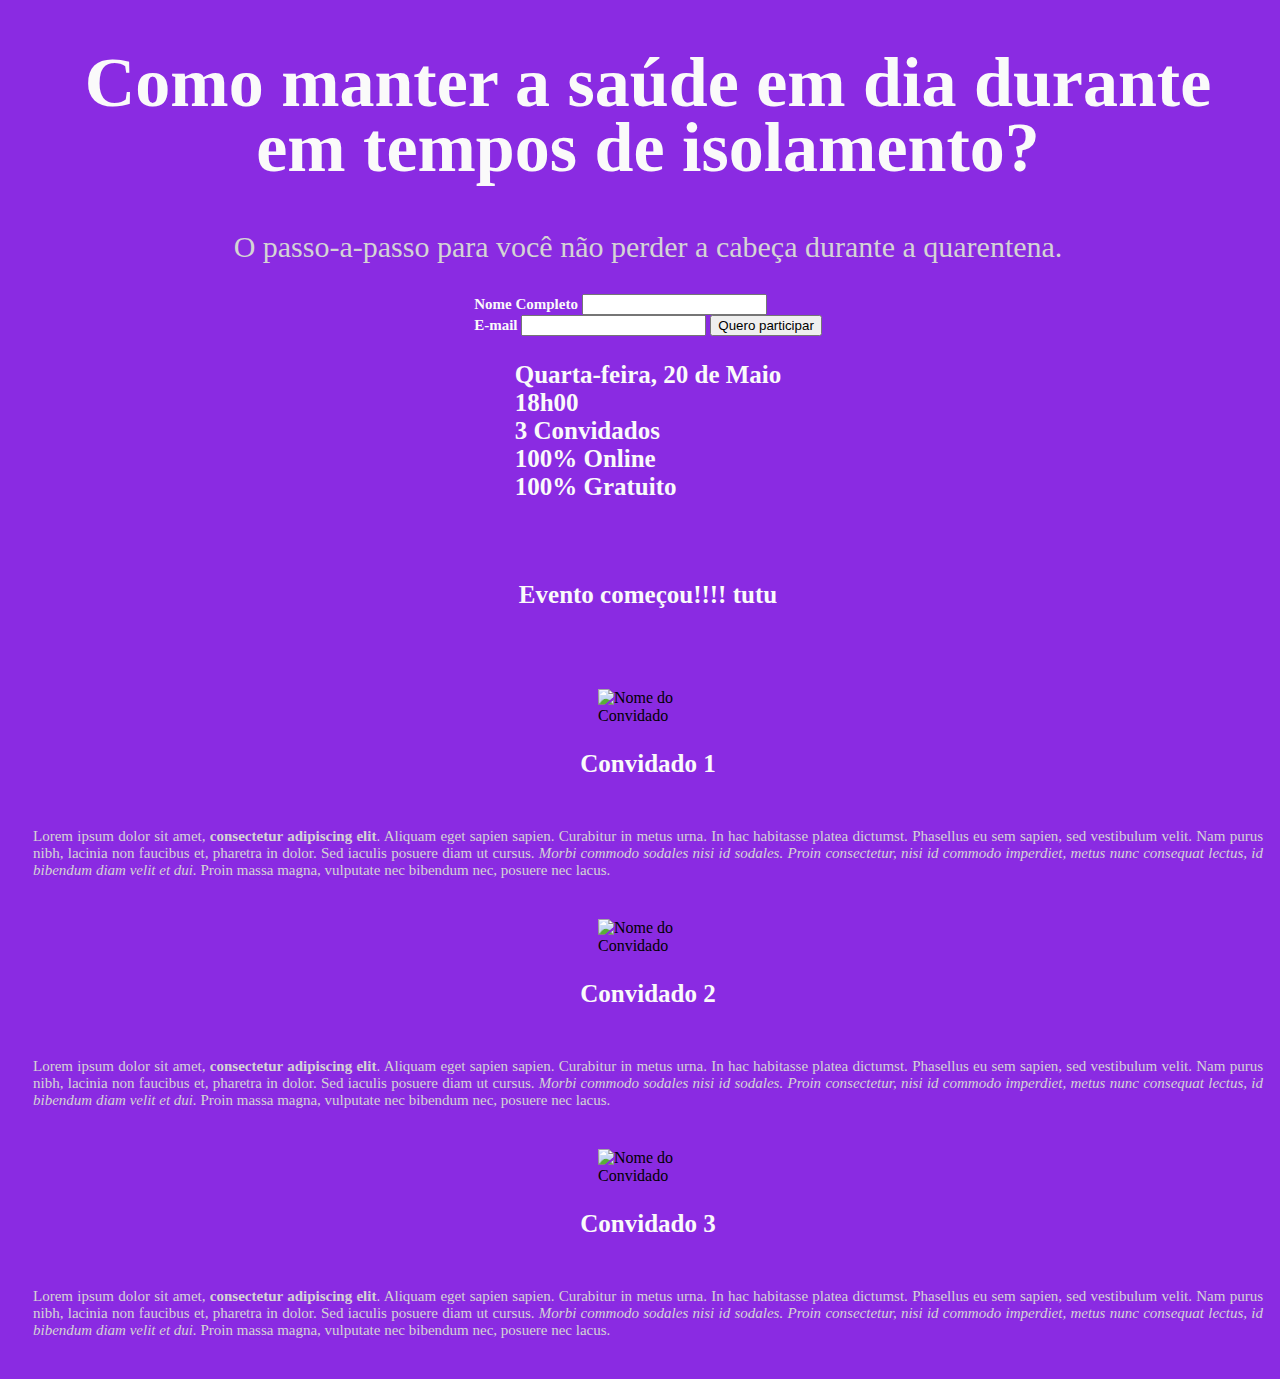
==== index-antigo.html @ 223b81f8 "mudança de nome do arquivo" ====
<!DOCTYPE html>

<html lang="pt-br">

<head>

  <!-- Google Tag Manager -->
  <script>(function (w, d, s, l, i) {
      w[l] = w[l] || []; w[l].push({
        'gtm.start':
          new Date().getTime(), event: 'gtm.js'
      }); var f = d.getElementsByTagName(s)[0],
        j = d.createElement(s), dl = l != 'dataLayer' ? '&l=' + l : ''; j.async = true; j.src =
          'https://www.googletagmanager.com/gtm.js?id=' + i + dl; f.parentNode.insertBefore(j, f);
    })(window, document, 'script', 'dataLayer', 'GTM-NRK6D4T');</script>
  <!-- End Google Tag Manager -->

  <meta charset="UTF-8" />
  <meta name="viewport" content="width=device-width, initial-scale=1.0" />
  <link rel="stylesheet" href="https://stackpath.bootstrapcdn.com/bootstrap/4.5.0/css/bootstrap.min.css"
    integrity="sha384-9aIt2nRpC12Uk9gS9baDl411NQApFmC26EwAOH8WgZl5MYYxFfc+NcPb1dKGj7Sk" crossorigin="anonymous">
  <link rel="stylesheet" type="text/css" href="./src/main.css" />
  <title>Como manter a saúde em dia em tempos de isolamento?</title>

  <!-- Não remover -->
  <script src="js/main.js"></script>

  <script type="text/javascript" src="http://ajax.googleapis.com/ajax/libs/jquery/1.8/jquery.min.js"></script>
</head>

<body>

  <!-- Google Tag Manager (noscript) -->
  <noscript><iframe src="https://www.googletagmanager.com/ns.html?id=GTM-NRK6D4T" height="0" width="0"
      style="display:none;visibility:hidden"></iframe></noscript>
  <!-- End Google Tag Manager (noscript) -->

  <div class="container-fluid">
    <div class="row">
      <div class="col-md-12">
        <h1 id="tituloLive">
          Como manter a saúde em dia durante em tempos de isolamento?
        </h1>
      </div>
    </div>
    <div class="row">
      <div class="col-md-12">
        <h2 id="subtitulo">
          O passo-a-passo para você não perder a cabeça durante a quarentena.
          <h2>
      </div>
    </div>

    <div class="row">
      <div class="col-md-12" id="formulario">
        <form id="form" role="form">
          <div class="form-group">
            <label for="inputNome" id="tituloFormulario">
              Nome Completo
            </label>
            <input name="inputNome" type="text" class="form-control" id="inputNome" />
          </div>

          <label for="inputEmail" id="tituloFormulario">
            E-mail
          </label>
          <input name="inputEmail" type="email" class="form-control" id="inputEmail" />
          <!-- <button type="submit" class="btn btn-primary">
            Quero participar
          </button> -->
          <input class="btn btn-primary" type="submit" value="Quero participar" />
        </form>
      </div>
    </div>
  </div>

  <div class="row">
    <div class="col-md-6">
      <h3 id="infoLive">
        Quarta-feira, 20 de Maio</br>
        18h00</br>
        3 Convidados</br>
        100% Online</br>
        100% Gratuito
      </h3>
    </div>
    <div class="col-md-6" id="contagemRegressiva">
      <!-- CONTAGEM REGRESSIVA AQUI -->
      <time data-end="2020-05-20T18:00:00.401Z" class="counter"></time>
      <script>
        var $counters = [].slice.call(document.querySelectorAll('.counter'));
        timeCounter($counters);
        setInterval(function () {
          timeCounter($counters);
        }, 1000);
      </script>
    </div>
  </div>

  <div class="row">
    <div class="col-md-4">
      <img alt="Nome do Convidado" id="fotoConvidado"
        src="https://www.biography.com/.image/t_share/MTY2MzU3OTcxMTUwODQxNTM1/steve-jobs--david-paul-morrisbloomberg-via-getty-images.jpg" />
      <h3 id="nomeConvidado">
        Convidado 1
      </h3>
      <p id="bioConvidado">
        Lorem ipsum dolor sit amet, <strong>consectetur adipiscing elit</strong>. Aliquam eget sapien sapien. Curabitur
        in metus urna. In hac habitasse platea dictumst. Phasellus eu sem sapien, sed vestibulum velit. Nam purus nibh,
        lacinia non faucibus et, pharetra in dolor. Sed iaculis posuere diam ut cursus. <em>Morbi commodo sodales nisi
          id sodales. Proin consectetur, nisi id commodo imperdiet, metus nunc consequat lectus, id bibendum diam velit
          et dui.</em> Proin massa magna, vulputate nec bibendum nec, posuere nec lacus.
      </p>
    </div>

    <div class="col-md-4">
      <img alt="Nome do Convidado" id="fotoConvidado"
        src="https://www.biography.com/.image/t_share/MTY2MzU3OTcxMTUwODQxNTM1/steve-jobs--david-paul-morrisbloomberg-via-getty-images.jpg" />
      <h3 id="nomeConvidado">
        Convidado 2
      </h3>
      <p id="bioConvidado">
        Lorem ipsum dolor sit amet, <strong>consectetur adipiscing elit</strong>. Aliquam eget sapien sapien. Curabitur
        in metus urna. In hac habitasse platea dictumst. Phasellus eu sem sapien, sed vestibulum velit. Nam purus nibh,
        lacinia non faucibus et, pharetra in dolor. Sed iaculis posuere diam ut cursus. <em>Morbi commodo sodales nisi
          id sodales. Proin consectetur, nisi id commodo imperdiet, metus nunc consequat lectus, id bibendum diam velit
          et dui.</em> Proin massa magna, vulputate nec bibendum nec, posuere nec lacus.
      </p>
    </div>

    <div class="col-md-4">
      <img alt="Nome do Convidado" id="fotoConvidado"
        src="https://www.biography.com/.image/t_share/MTY2MzU3OTcxMTUwODQxNTM1/steve-jobs--david-paul-morrisbloomberg-via-getty-images.jpg" />
      <h3 id="nomeConvidado">
        Convidado 3
      </h3>
      <p id="bioConvidado">
        Lorem ipsum dolor sit amet, <strong>consectetur adipiscing elit</strong>. Aliquam eget sapien sapien. Curabitur
        in metus urna. In hac habitasse platea dictumst. Phasellus eu sem sapien, sed vestibulum velit. Nam purus nibh,
        lacinia non faucibus et, pharetra in dolor. Sed iaculis posuere diam ut cursus. <em>Morbi commodo sodales nisi
          id sodales. Proin consectetur, nisi id commodo imperdiet, metus nunc consequat lectus, id bibendum diam velit
          et dui.</em> Proin massa magna, vulputate nec bibendum nec, posuere nec lacus.
      </p>
    </div>
  </div>
  </div>

  <script src="https://code.jquery.com/jquery-3.5.1.min.js"
    integrity="sha256-9/aliU8dGd2tb6OSsuzixeV4y/faTqgFtohetphbbj0=" crossorigin="anonymous">
    </script>

  <!-- Não remover -->
  <script src="js/main.js"></script>


  <!-- ESTÁ CAUSANDO CONFLITO NO RECURSO DO EMAIL -->
  <!-- <script src="https://code.jquery.com/jquery-3.5.1.slim.min.js"
    integrity="sha384-DfXdz2htPH0lsSSs5nCTpuj/zy4C+OGpamoFVy38MVBnE+IbbVYUew+OrCXaRkfj"
    crossorigin="anonymous"></script> -->
  <script src="https://cdn.jsdelivr.net/npm/popper.js@1.16.0/dist/umd/popper.min.js"
    integrity="sha384-Q6E9RHvbIyZFJoft+2mJbHaEWldlvI9IOYy5n3zV9zzTtmI3UksdQRVvoxMfooAo"
    crossorigin="anonymous"></script>
  <script src="https://stackpath.bootstrapcdn.com/bootstrap/4.5.0/js/bootstrap.min.js"
    integrity="sha384-OgVRvuATP1z7JjHLkuOU7Xw704+h835Lr+6QL9UvYjZE3Ipu6Tp75j7Bh/kR0JKI"
    crossorigin="anonymous"></script>
</body>
---- src/main.css ----
body {
    background-color: blueviolet;
    width: 100%;
}

#tituloLive {
    display: flex;
    align-items: center;
    justify-content: center;
    font-weight: 800;
    color: rgb(250,250,250);
    font-size: 70px;
    text-align: center;
    margin-top: 50px;
    margin-left: 75px;
    margin-right: 75px;
    line-height: 65px;
}

#subtitulo {
    display: flex;
    align-items: center;
    justify-content: center;
    font-weight: 300;
    color: rgb(212, 212, 212);
    font-size: 30px;
    text-align: center;
    margin-top: 50px;
}

#formulario {
    display: flex;
    align-items: center;
    justify-content: center;
    margin-top: 30px;
}

#tituloFormulario {
    font-weight: 600;
    color: rgb(250, 250, 250);
    font-size: 15px;
}

button {
    display: flex;
    align-items: center;
    justify-content: center;
    margin-top: 15px;
    margin-bottom: 25px;
}

#infoLive {
    display: flex;
    align-items: center;
    justify-content: center;
    font-weight: 600;
    color: rgb(250,250,250);
    font-size: 25px;
    margin-top: 25px;
    line-height: 28px;
    margin-bottom: 80px;
}

#contagemRegressiva {
    display: flex;
    align-items: center;
    justify-content: center;
    font-weight: 600;
    color: rgb(250,250,250);
    font-size: 25px;
    margin-top: 25px;
    margin-bottom: 80px;
}

#fotoConvidado {
    width: 100px;
    display: block;
    margin: auto;
}

#nomeConvidado {
    font-weight: 800;
    color: rgb(250,250,250);
    font-size: 25px;
    text-align: center;
}

#bioConvidado {
    color: rgb(212, 212, 212);
    font-size: 15px;
    text-align: justify;
    margin-top: 10px;
    padding: 25px;
}
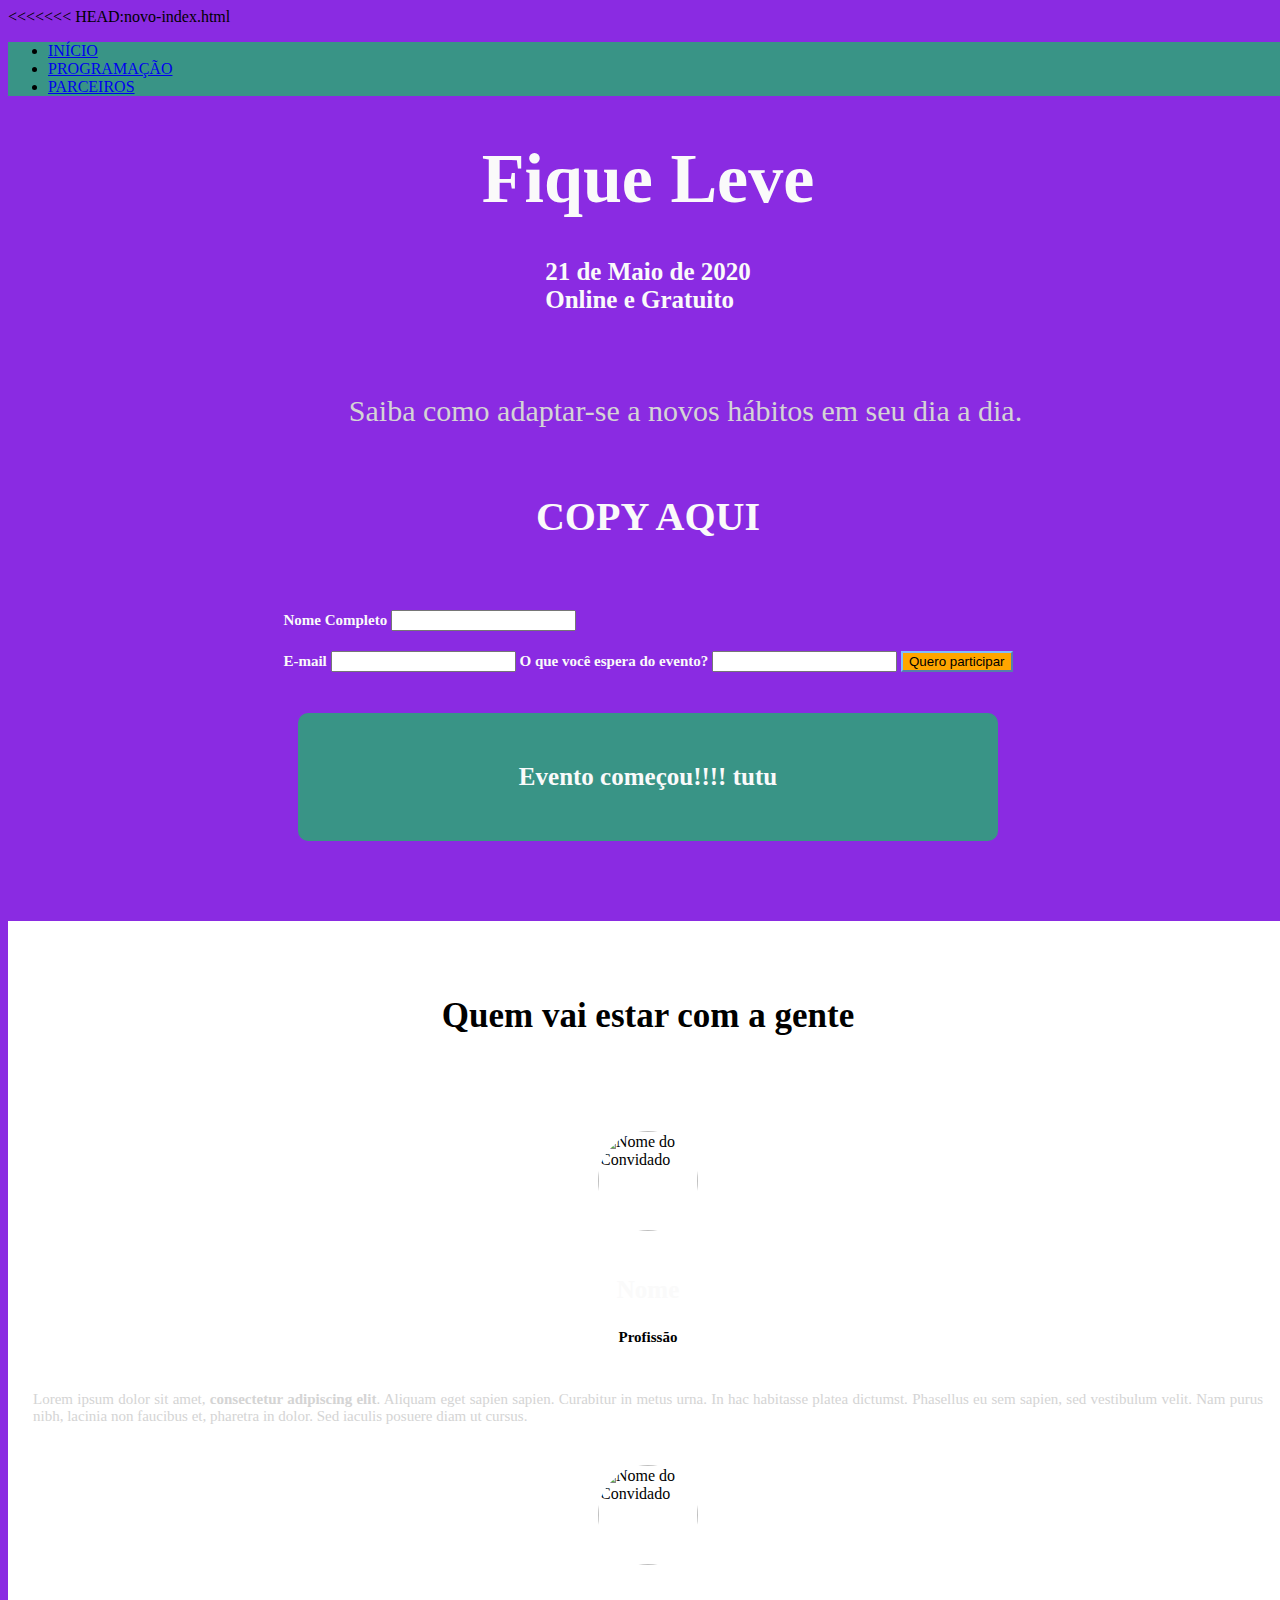
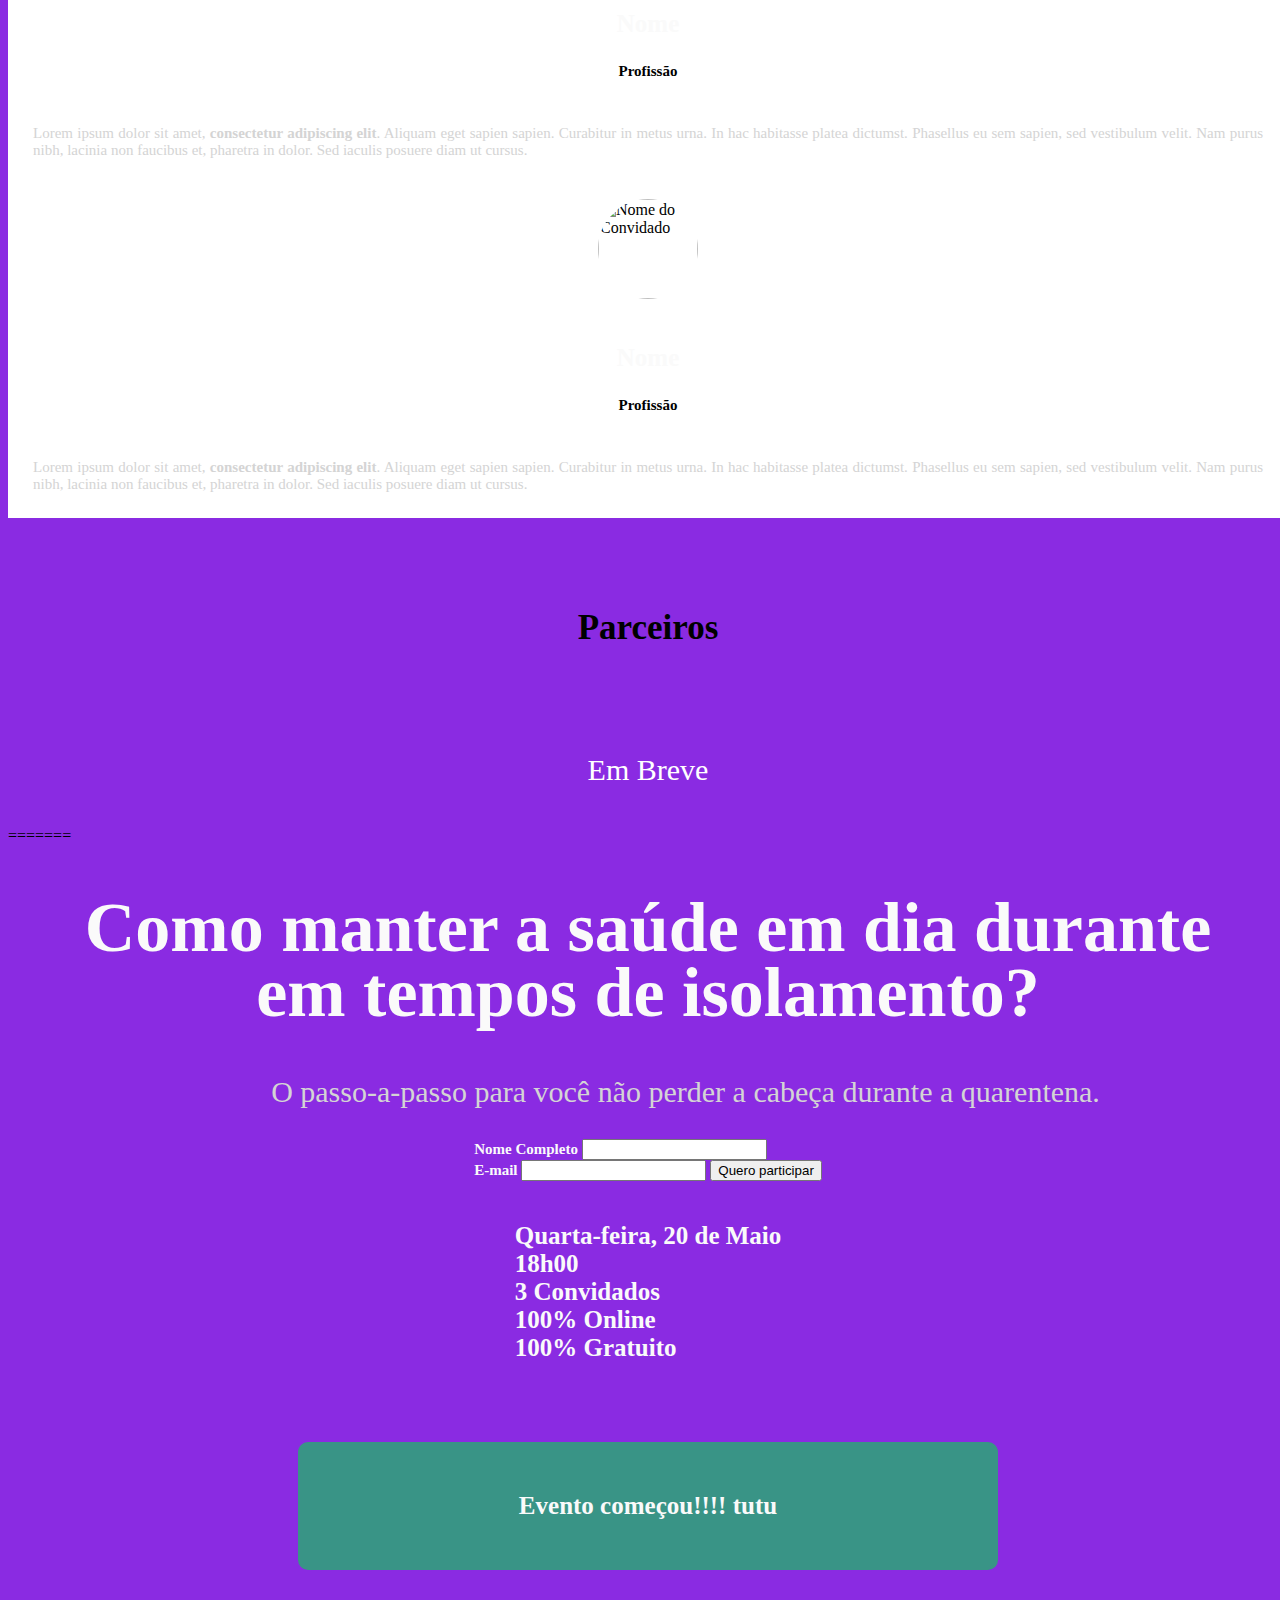
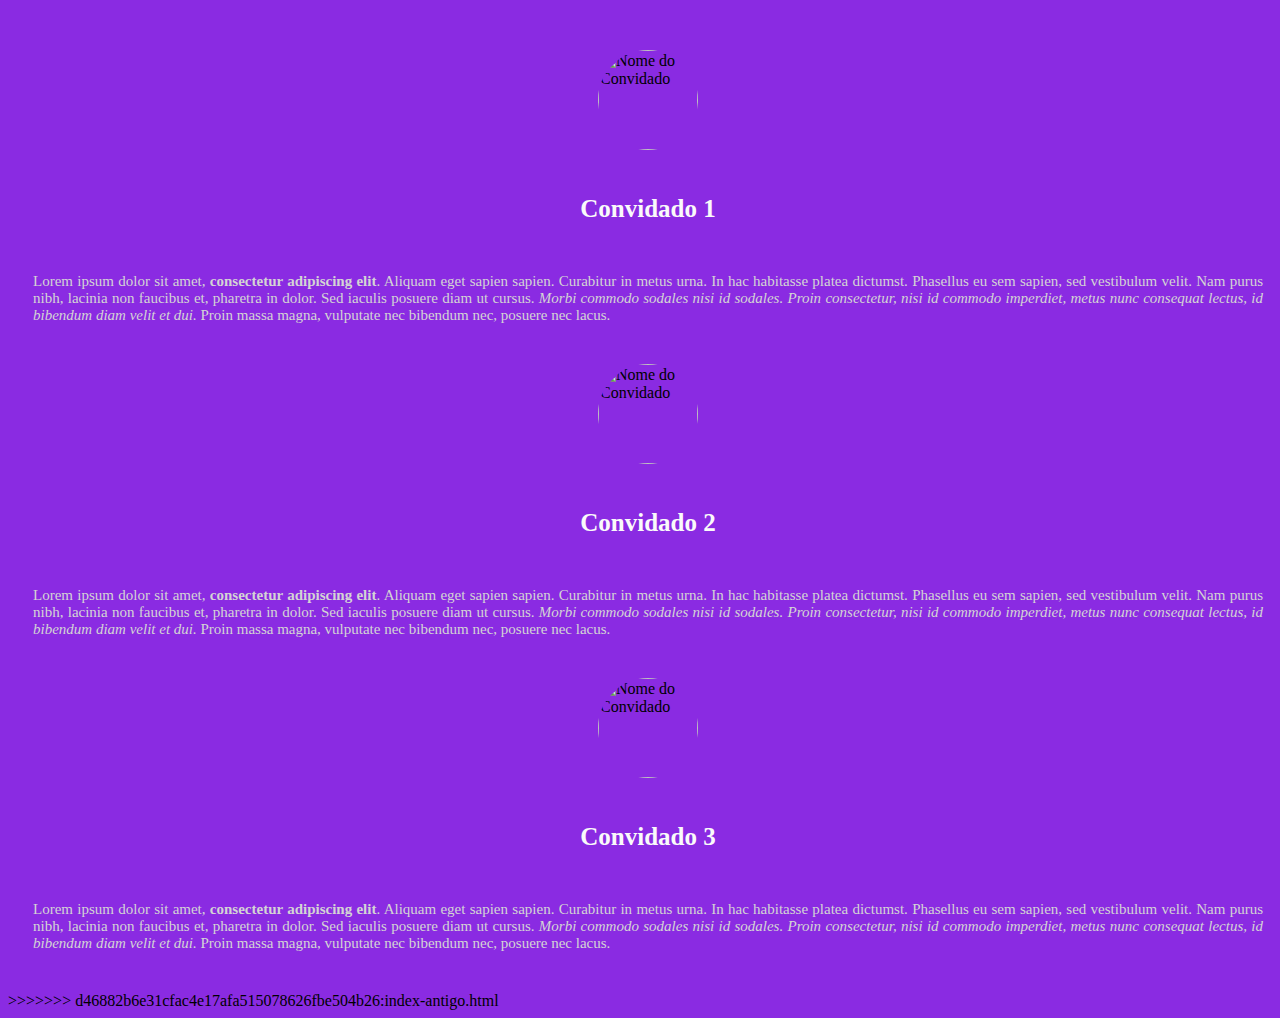
==== commit b5ef1b58: "Cor do botao Quero Participar alterada para laranja e alinhamento" ====
--- a/index-antigo.html
+++ b/index-antigo.html
@@ -1,3 +1,220 @@
+<<<<<<< HEAD:novo-index.html
+<!DOCTYPE html>
+
+<html lang="pt-br">
+
+<head>
+
+  <!-- Google Tag Manager -->
+  <script>(function (w, d, s, l, i) {
+      w[l] = w[l] || []; w[l].push({
+        'gtm.start':
+          new Date().getTime(), event: 'gtm.js'
+      }); var f = d.getElementsByTagName(s)[0],
+        j = d.createElement(s), dl = l != 'dataLayer' ? '&l=' + l : ''; j.async = true; j.src =
+          'https://www.googletagmanager.com/gtm.js?id=' + i + dl; f.parentNode.insertBefore(j, f);
+    })(window, document, 'script', 'dataLayer', 'GTM-NRK6D4T');</script>
+  <!-- End Google Tag Manager -->
+
+  <meta charset="UTF-8" />
+  <meta name="viewport" content="width=device-width, initial-scale=1.0" />
+  <link rel="stylesheet" href="https://stackpath.bootstrapcdn.com/bootstrap/4.5.0/css/bootstrap.min.css"
+    integrity="sha384-9aIt2nRpC12Uk9gS9baDl411NQApFmC26EwAOH8WgZl5MYYxFfc+NcPb1dKGj7Sk" crossorigin="anonymous">
+  <link rel="stylesheet" type="text/css" href="./src/novo-main.css" />
+  <title>Como manter a saúde em dia em tempos de isolamento?</title>
+
+  <!-- Não remover -->
+  <script src="js/main.js"></script>
+
+  <script type="text/javascript" src="http://ajax.googleapis.com/ajax/libs/jquery/1.8/jquery.min.js"></script>
+</head>
+
+<body>
+
+  <!-- Google Tag Manager (noscript) -->
+  <noscript><iframe src="https://www.googletagmanager.com/ns.html?id=GTM-NRK6D4T" height="0" width="0"
+      style="display:none;visibility:hidden"></iframe></noscript>
+  <!-- End Google Tag Manager (noscript) -->
+
+  <div class="container-fluid" id="drop">
+    <div class="row" id="menu">
+      <div class="col-md-12">
+        <ul class="nav">
+          <li class="nav-item">
+            <a class="nav-link active" href="#">INÍCIO</a>
+          </li>
+          <li class="nav-item">
+            <a class="nav-link" href="#">PROGRAMAÇÃO</a>
+          </li>
+          <li class="nav-item">
+            <a class="nav-link" href="#">PARCEIROS</a>
+          </li>
+        </ul>
+      </div>
+    </div>
+  </div>
+
+  <div class="container-fluid">
+    <div class="row">
+      <div class="col-md-6">
+        <h1 id="tituloLive">
+          Fique Leve
+        </h1>
+      </div>
+
+      <div class="col-md-6">
+        <h1 id="infoLive">
+          21 de Maio de 2020 </br>
+          Online e Gratuito
+        </h1>
+      </div>
+    </div>
+
+    <div class="row">
+      <div class="col-md-6">
+        <h2 id="subtitulo">
+          Saiba como adaptar-se a novos hábitos em seu dia a dia.
+          <h2>
+      </div>
+    </div>
+
+    <div class="row">
+      <div class="col-md-6" id="copy">
+        <p>COPY AQUI</p>
+      </div>
+
+      <div class="col-md-6" id="formulario">
+        <form id="form" role="form">
+          <div class="form-group">
+            <label for="inputNome" id="tituloFormulario">
+              Nome Completo
+            </label>
+            <input name="inputNome" type="text" class="form-control" id="inputNome" />
+          </div>
+
+          <label for="inputEmail" id="tituloFormulario">
+            E-mail
+          </label>
+          <input name="inputEmail" type="email" class="form-control" id="inputEmail" />
+          
+          <label for="inputNome" id="tituloFormulario">
+            O que você espera do evento?
+          </label>
+          <input name="inputNome" type="text" class="form-control" id="inputNome" />
+          <!-- <button type="submit" class="btn btn-primary">
+            Quero participar
+          </button> -->
+          <input class="btn btn-primary" type="submit" id= "buttonQuero" value="Quero participar" />
+        </form>
+      </div>
+    </div>
+  </div>
+
+  <div class="col-md-12" id="contagemRegressiva">
+    <!-- CONTAGEM REGRESSIVA AQUI -->
+    <time data-end="2020-05-20T18:00:00.401Z" class="counter"></time>
+    <script>
+      var $counters = [].slice.call(document.querySelectorAll('.counter'));
+      timeCounter($counters);
+      setInterval(function () {
+        timeCounter($counters);
+      }, 1000);
+    </script>
+  </div>
+</div>
+
+	<div class="row">
+		<div class="col-md-12" id="tituloConvidados">
+			<h3 id="chamadaConvidados">
+				Quem vai estar com a gente
+			</h3>
+		</div>
+	</div>
+
+  <div class="row" id="containerConvidados">
+    <div class="col-md-4">
+      <img alt="Nome do Convidado" id="fotoConvidado"
+        src="https://www.biography.com/.image/t_share/MTY2MzU3OTcxMTUwODQxNTM1/steve-jobs--david-paul-morrisbloomberg-via-getty-images.jpg" />
+      <h3 id="nomeConvidado">
+        Nome
+      </h3>
+      <h4 id="profissaoConvidado">
+        Profissão
+      </h4>
+      <p id="bioConvidado">
+        Lorem ipsum dolor sit amet, <strong>consectetur adipiscing elit</strong>. Aliquam eget sapien sapien. Curabitur
+        in metus urna. In hac habitasse platea dictumst. Phasellus eu sem sapien, sed vestibulum velit. Nam purus nibh,
+        lacinia non faucibus et, pharetra in dolor. Sed iaculis posuere diam ut cursus.
+      </p>
+    </div>
+
+    <div class="col-md-4">
+      <img alt="Nome do Convidado" id="fotoConvidado"
+        src="https://www.biography.com/.image/t_share/MTY2MzU3OTcxMTUwODQxNTM1/steve-jobs--david-paul-morrisbloomberg-via-getty-images.jpg" />
+      <h3 id="nomeConvidado">
+        Nome
+      </h3>
+      <h4 id="profissaoConvidado">
+        Profissão
+      </h4>
+      <p id="bioConvidado">
+        Lorem ipsum dolor sit amet, <strong>consectetur adipiscing elit</strong>. Aliquam eget sapien sapien. Curabitur
+        in metus urna. In hac habitasse platea dictumst. Phasellus eu sem sapien, sed vestibulum velit. Nam purus nibh,
+        lacinia non faucibus et, pharetra in dolor. Sed iaculis posuere diam ut cursus.
+      </p>
+    </div>
+
+    <div class="col-md-4">
+      <img alt="Nome do Convidado" id="fotoConvidado"
+        src="https://www.biography.com/.image/t_share/MTY2MzU3OTcxMTUwODQxNTM1/steve-jobs--david-paul-morrisbloomberg-via-getty-images.jpg" />
+      <h3 id="nomeConvidado">
+        Nome
+      </h3>
+      <h4 id="profissaoConvidado">
+        Profissão
+      </h4>
+      <p id="bioConvidado">
+        Lorem ipsum dolor sit amet, <strong>consectetur adipiscing elit</strong>. Aliquam eget sapien sapien. Curabitur
+        in metus urna. In hac habitasse platea dictumst. Phasellus eu sem sapien, sed vestibulum velit. Nam purus nibh,
+        lacinia non faucibus et, pharetra in dolor. Sed iaculis posuere diam ut cursus. 
+      </p>
+    </div>
+  </div>
+  </div>
+
+<div class="row">
+  <div class="col-md-12" id="tituloParceiros">
+    <h3 id="parceiros">
+      Parceiros
+    </h3>
+  </div>
+
+</div>
+<div class="row">
+  <div class="col-md-12">
+    <p id="emBreve"> Em Breve </p>
+  </div>
+</div>
+
+  <script src="https://code.jquery.com/jquery-3.5.1.min.js"
+    integrity="sha256-9/aliU8dGd2tb6OSsuzixeV4y/faTqgFtohetphbbj0=" crossorigin="anonymous">
+    </script>
+
+  <!-- Não remover -->
+  <script src="js/main.js"></script>
+
+  <!-- ESTÁ CAUSANDO CONFLITO NO RECURSO DO EMAIL -->
+  <!-- <script src="https://code.jquery.com/jquery-3.5.1.slim.min.js"
+    integrity="sha384-DfXdz2htPH0lsSSs5nCTpuj/zy4C+OGpamoFVy38MVBnE+IbbVYUew+OrCXaRkfj"
+    crossorigin="anonymous"></script> -->
+  <script src="https://cdn.jsdelivr.net/npm/popper.js@1.16.0/dist/umd/popper.min.js"
+    integrity="sha384-Q6E9RHvbIyZFJoft+2mJbHaEWldlvI9IOYy5n3zV9zzTtmI3UksdQRVvoxMfooAo"
+    crossorigin="anonymous"></script>
+  <script src="https://stackpath.bootstrapcdn.com/bootstrap/4.5.0/js/bootstrap.min.js"
+    integrity="sha384-OgVRvuATP1z7JjHLkuOU7Xw704+h835Lr+6QL9UvYjZE3Ipu6Tp75j7Bh/kR0JKI"
+    crossorigin="anonymous"></script>
+</body>
+=======
 <!DOCTYPE html>
 
 <html lang="pt-br">
@@ -164,3 +381,4 @@
     integrity="sha384-OgVRvuATP1z7JjHLkuOU7Xw704+h835Lr+6QL9UvYjZE3Ipu6Tp75j7Bh/kR0JKI"
     crossorigin="anonymous"></script>
 </body>
+>>>>>>> d46882b6e31cfac4e17afa515078626fbe504b26:index-antigo.html
--- a/src/novo-main.css
+++ b/src/novo-main.css
@@ -0,0 +1,153 @@
+body {
+    background-color: #4ABDAC;
+    max-width: 100vw;
+}
+
+#menu {
+    background-color: #399486;
+}
+
+#tituloLive {
+    font-weight: 700;
+    color: black;
+    font-size: 70px;
+    margin-top: 50px;
+    margin-left: 75px;
+    margin-right: 75px;
+    line-height: 65px;
+}
+
+#infoLive {
+    display: flex;
+    align-items: center;
+    justify-content: center;
+    font-weight: 700;
+    color: rgb(250,250,250);
+    font-size: 25px;
+    margin-top: 50px;
+    line-height: 28px;
+    margin-bottom: 80px;
+}
+
+#subtitulo {
+    font-weight: 600;
+    color: black;
+    font-size: 30px;
+    margin-left: 75px;
+}
+
+#copy {
+    display: flex;
+    align-items: center;
+    justify-content: center;
+    font-weight: 700;
+    font-size: 40px;
+    color: rgb(250,250,250);
+}
+
+#formulario {
+    display: flex;
+    align-items: center;
+    justify-content: center;
+    margin-top: 30px;
+}
+
+#tituloFormulario {
+    font-weight: 600;
+    color: rgb(250, 250, 250);
+    font-size: 15px;
+}
+
+button {
+    display: flex;
+    align-items: center;
+    justify-content: center;
+    margin-top: 20px;
+    margin-bottom: 25px;
+}
+
+#buttonQuero{
+    background-color: orange;
+    border-color: #80bdff;
+    margin-top: 20px;
+}
+#contagemRegressiva {
+    width: 600px;
+    display: block;
+    margin: auto;
+    align-items: center;
+    justify-content: center;
+    font-weight: 600;
+    color: rgb(250,250,250);
+    font-size: 25px;
+    margin-top: 50px;
+    background-color: #399486;
+    padding: 50px;
+    border-radius: 10px;
+}
+
+#tituloConvidados {
+    display: flex;
+    align-items: center;
+    justify-content: center;
+    margin-top: 50px;
+    padding: 40px;
+    background-color: white;
+}
+
+#chamadaConvidados {
+    font-weight: 700;
+    font-size: 35px;
+}
+
+#containerConvidados {
+    background-color: white;
+    padding-top: 20px;
+}
+
+#fotoConvidado {
+    width: 200px;
+    border-radius: 100%;
+    display: block;
+    margin: auto;
+}
+
+#nomeConvidado {
+    font-weight: 800;
+    color: black;
+    font-size: 25px;
+    text-align: center;
+    padding-top: 20px;
+}
+
+#profissaoConvidado {
+    color: black;
+    font-size: 15px;
+    text-align: center;
+    }
+
+#bioConvidado {
+    color: black;
+    font-size: 15px;
+    text-align: justify;
+    padding: 30px;
+}
+
+#tituloParceiros {
+    display: flex;
+    align-items: center;
+    justify-content: center;
+    padding: 40px;
+}
+
+#parceiros {
+    font-weight: 700;
+    font-size: 35px;
+}
+
+#emBreve {
+    font-size: 30px;
+    text-align: center;
+    color: white;
+    margin-bottom: 40px;
+}